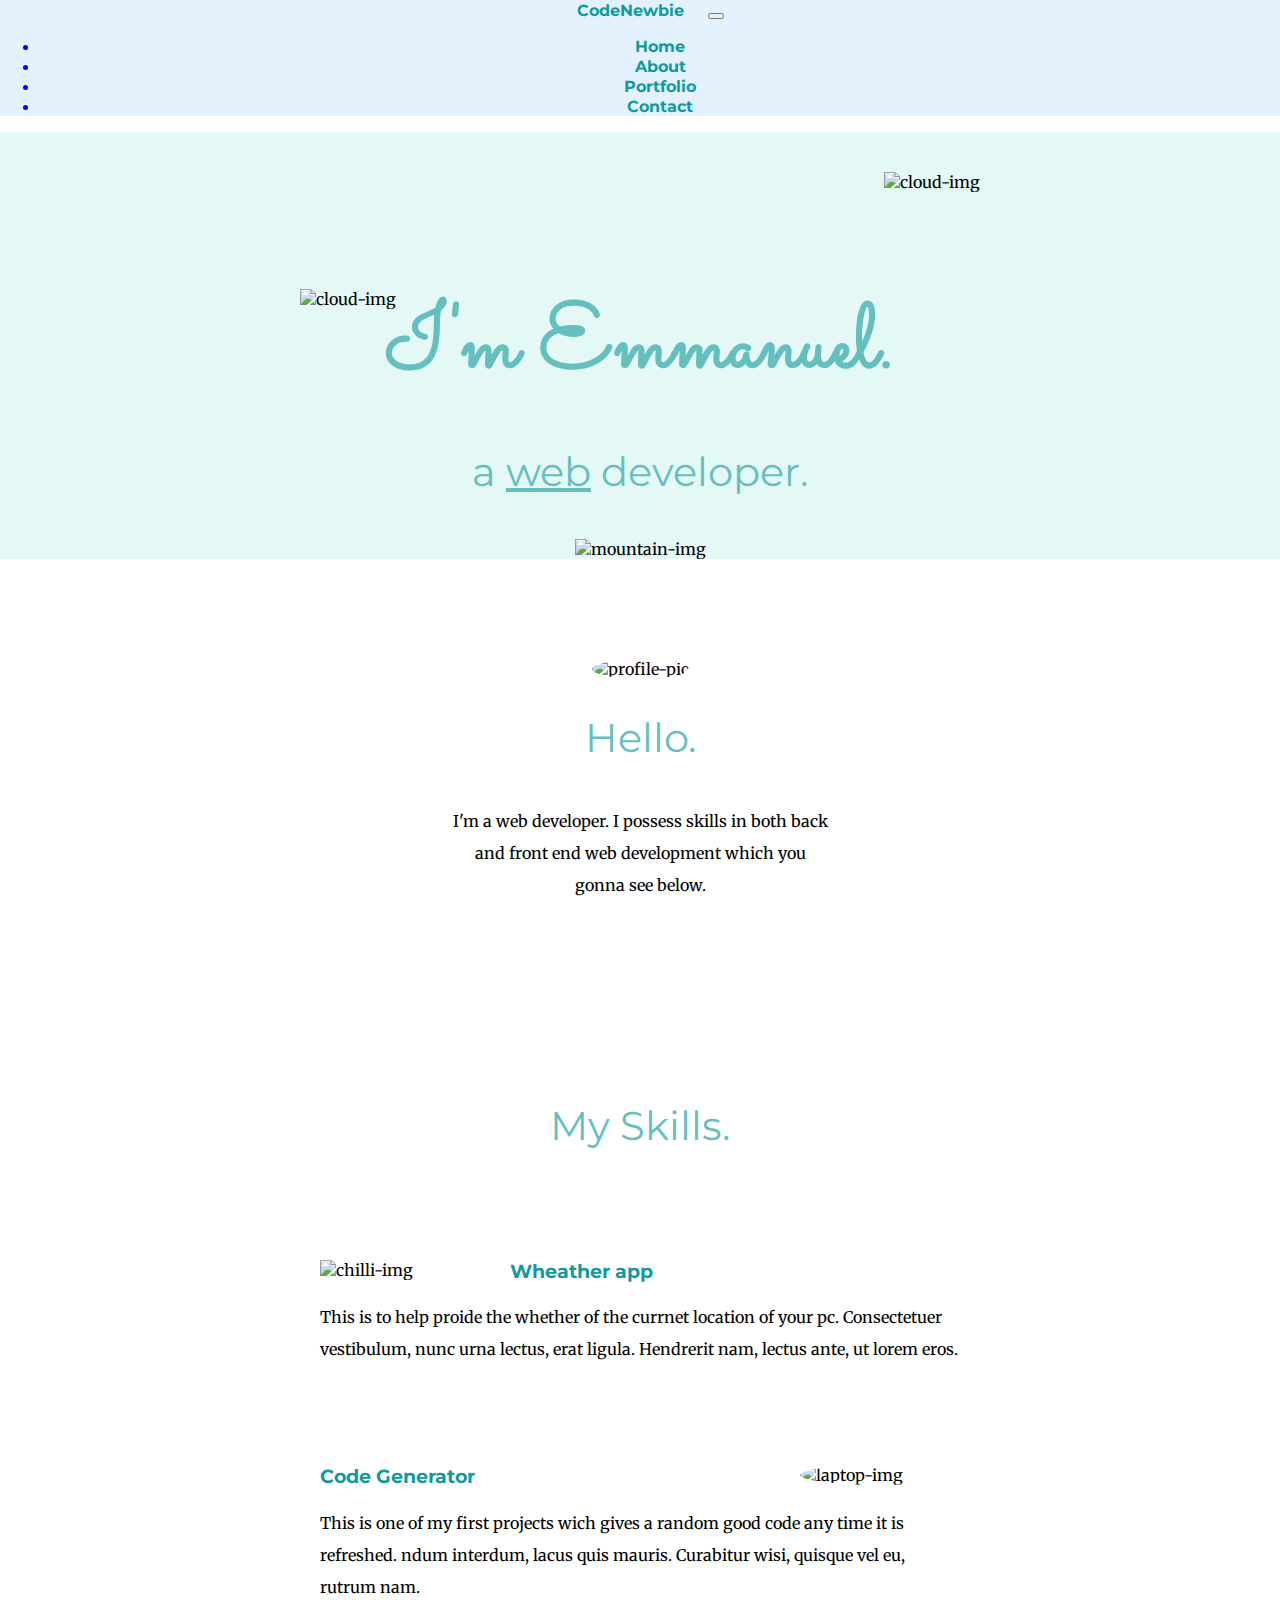
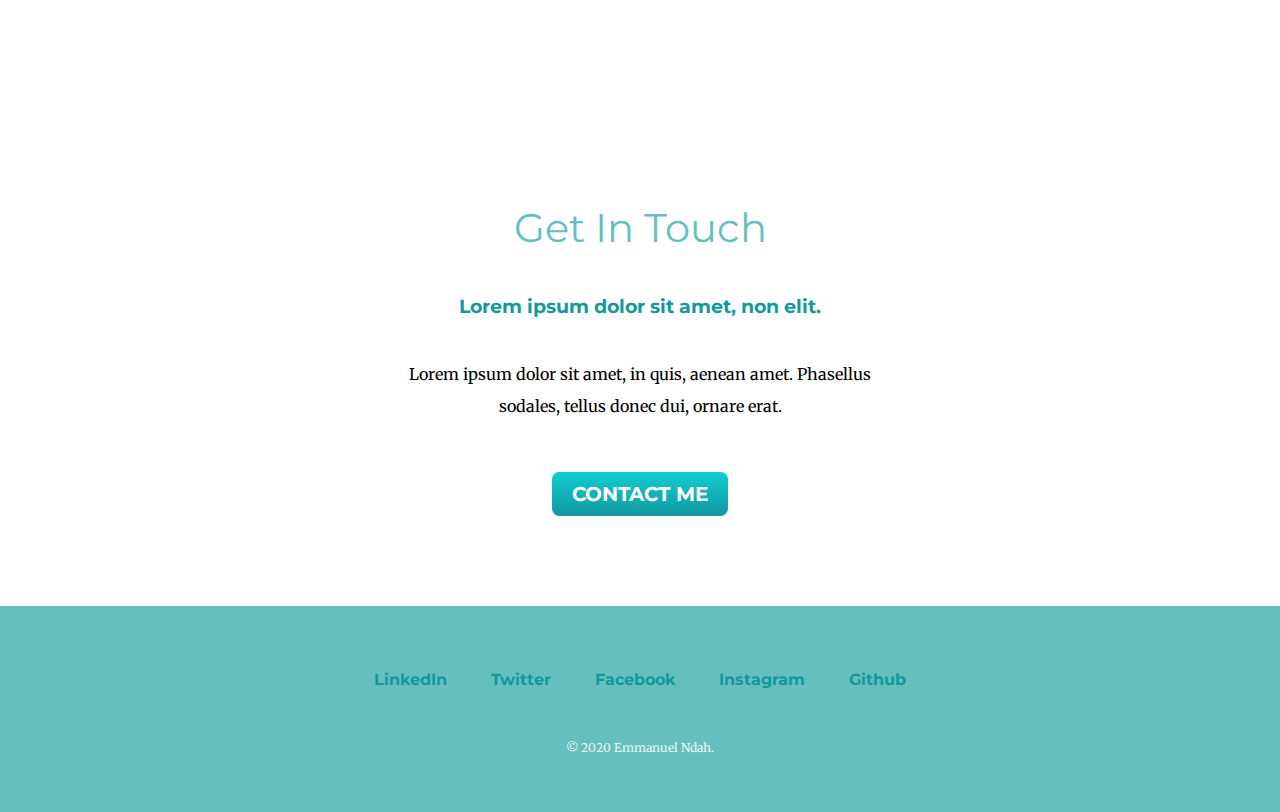
==== index.html @ 95f4feb8 "hover effect" ====
<!DOCTYPE html>
<html lang="en">
<head>
    <meta charset="UTF-8">
    <meta name="viewport" content="width=device-width, initial-scale=1.0">
    <title>HOME PAGE</title>

       <!-- Google Fonts -->
        <link href="https://fonts.googleapis.com/css2?family=Montserrat&family=Ubuntu&display=swap" rel="stylesheet">
        <link href="https://fonts.googleapis.com/css2?family=Merriweather:wght@300&family=Montserrat:wght@300&family=Sacramento&display=swap" rel="stylesheet">
        <!-- CSS stylesheets -->
        <link rel="stylesheet" href="https://stackpath.bootstrapcdn.com/bootstrap/4.5.0/css/bootstrap.min.css" integrity="sha384-9aIt2nRpC12Uk9gS9baDl411NQApFmC26EwAOH8WgZl5MYYxFfc+NcPb1dKGj7Sk" crossorigin="anonymous">
        <link rel="stylesheet" href="css/styles.css">

        <link rel="shortcut icon" href="css/favicon.ico">

         <!-- Font awesome fonts -->
        <script src="https://kit.fontawesome.com/a49a051648.js" crossorigin="anonymous"></script>
 
         <!-- Bootstrap Javascript -->
  <script src="https://code.jquery.com/jquery-3.5.1.slim.min.js" integrity="sha384-DfXdz2htPH0lsSSs5nCTpuj/zy4C+OGpamoFVy38MVBnE+IbbVYUew+OrCXaRkfj" crossorigin="anonymous"></script>
  <script src="https://cdn.jsdelivr.net/npm/popper.js@1.16.0/dist/umd/popper.min.js" integrity="sha384-Q6E9RHvbIyZFJoft+2mJbHaEWldlvI9IOYy5n3zV9zzTtmI3UksdQRVvoxMfooAo" crossorigin="anonymous"></script>
  <script src="https://stackpath.bootstrapcdn.com/bootstrap/4.5.0/js/bootstrap.min.js" integrity="sha384-OgVRvuATP1z7JjHLkuOU7Xw704+h835Lr+6QL9UvYjZE3Ipu6Tp75j7Bh/kR0JKI" crossorigin="anonymous"></script>

</head>
<body>


    <section id="title">
       

               <!-- Nav Bar -->
       <nav class="navbar  navbar-expand-lg navbar-dark bg-dark">
        <a class="navbar-brand" href="">CodeNewbie</a>
         <button class="navbar-toggler" type="button" data-toggle="collapse" data-target="#navbarSupportedContent" aria-controls="navbarSupportedContent" aria-expanded="false" aria-label="Toggle navigation">
        <span class="navbar-toggler-icon"></span>
      </button>
      <div class="collapse navbar-collapse" id="navbarSupportedContent">
        <ul class="navbar-nav ml-auto">
            <li class="nav-item">
                <a class="nav-link" href="index.html">Home</a>
            </li>
            <li class="nav-item">
                <a class="nav-link" href="cv.html">About</a>
            </li>
            <li class="nav-item">
                <a class="nav-link" href="portfolio.html">Portfolio</a>
            </li>
            <li class="nav-item">
                <a class="nav-link" href="contact.html">Contact</a>
            </li>
        </ul>
     </div>
    </nav>
        
    </section>


        <div class="top-container">
            <img class="top-cloud" src="images/cloud.png" alt="cloud-img">
            <h1>I'm Emmanuel.</h1> 
           <h2> a <span class="pro">web</span> developer. </h2>
           <img class="bottom-cloud" src="images/cloud.png" alt="cloud-img">
           <img src="images/mountain.png" alt="mountain-img">
        </div>
    
        <div class="middle-container">
            <div class="profile">
              <img class="profile2" src="images/landing page.jpg" alt="profile-pic">
              <h2>Hello.</h2>
              <p class="intro">I'm a web developer. I possess skills in both back and front end web development which you gonna see below. </p>
            </div>
            <hr>
            <div class="skills">
              <h2>My Skills.</h2>
              <div class="skill-row">
                <img class="skill-img" src="images/chillies.png" alt="chilli-img">
                <h3>Wheather app</h3>
                <p>This is to help proide the whether of the currnet location of your pc. Consectetuer vestibulum, nunc urna lectus, erat ligula. Hendrerit nam, lectus ante, ut lorem eros.</p>
              </div>
              <div class="skill-row">
                <img class="lap-img" src="images/computer.png" alt="laptop-img">
                <h3>Code Generator</h3>
                <p>This is one of my first projects wich gives a random good code any time it is refreshed. ndum interdum, lacus quis mauris. Curabitur wisi, quisque vel eu, rutrum nam.</p>
              </div>
            </div>
            
            <hr>
            <div class="contact-me">
                
              <h2>Get In Touch</h2>
              <h3>Lorem ipsum dolor sit amet, non elit.</h3>
              <p class="conatact-message">Lorem ipsum dolor sit amet, in quis, aenean amet. Phasellus sodales, tellus donec dui, ornare erat.</p>
              <a class="btn" href="mailto:ndahemmanuel237@gmail.com">CONTACT ME</a>
            </div>
          </div>
          
          
          <div class="bottom-container">
            <a class="footer-link" href="https://www.linkedin.com/in/emmanuel-ndah-701206197/">LinkedIn</a>
            <a class="footer-link" href="https://twitter.com/EmmanuelNdah6">Twitter</a>
            <a class="footer-link" href=" https://www.facebook.com/profile.php?id=100007890007368">Facebook</a>
            <a class="footer-link" href="https://www.instagram.com/darez_xtra/?hl=en">Instagram</a>
            <a class="footer-link" href="https://github.com/Darez-maker/">Github</a>
            <p class="footer-pp">© 2020 Emmanuel Ndah.</p>
          </div>
          
    
    

   
    
</body>
</html>
---- css/styles.css ----
body{
    margin: 0;
    text-align: center;
    font-family: 'Merriweather', serif;
   
}


.navbar{
    background-color: #e3f2fd;  
}
.nav-item{
    color: blue;
}

hr{
    border: #eaf6f6 6px;
    border-bottom: none;
    width: 4%;
    margin: 100px auto;
}

h1{
    font-size: 5.625rem;
    
    font-family: 'Sacramento', cursive;
    margin: 50px auto 0 auto;
    color: #66bfbf;
}

h2{
    font-size: 2.5rem;
    font-family: 'Montserrat', sans-serif;
    color: #66bfbf;
    font-weight: normal;
    padding-bottom: 10px;
}

h3{
    font-family: 'Montserrat', sans-serif;
    color: #11999e;
   
}
 p{
    line-height: 2;
 }


a{
    color: #11999e;
    font-family: 'Montserrat', sans-serif;
    margin: 10px 20px;
    font-weight: bold;
    text-decoration: none;
}

a:hover{
    color: #eaf6f6;
}

.top-container{
    background-color: #e4f9f5;
    position: relative;
    padding-top: 100px;
}

.profile2{
    border-radius: 100%;
    -webkit-transition: .3s ease-in-out;
	transition: .3s ease-in-out;  
}

.profile2:hover{
    filter: grayscale(100%);
}

.top-cloud{
    position: absolute;
    right: 300px;
    top: 40px;
}

.bottom-cloud{
    position: absolute;
    left: 300px;
    bottom: 250px;
}

.middle-container{
    margin: 100px 0;
}

.conatact-message{
    width: 40%;
    margin: 40px auto 60px;
}
.bottom-container{
    background-color: #66bfbf;
    padding: 50px 0 20px;
    
}
.footer-link{
    text-align: center;
    line-height: 3;
}

.footer-pp{
    color: #eaf6f6;
    font-size: 0.75rem;
    padding: 20px 0px;
}

.skill-row{
    width: 50%;
    margin: 100px auto 100px auto;
    text-align: left;
    
}
.skill-img{
    width: 25%;
    float: left;
    margin-right: 30px;
}

.lap-img{
    width: 25%;
    float: right;
    margin-left: 30px;
    border-radius: 100%;
}
.pro{
    text-decoration: underline;
}

.intro{
    width: 30%;
    margin: auto;
}

.btn {
    background: #11cdd4;
    background-image: -webkit-linear-gradient(top, #11cdd4, #11999e);
    background-image: -moz-linear-gradient(top, #11cdd4, #11999e);
    background-image: -ms-linear-gradient(top, #11cdd4, #11999e);
    background-image: -o-linear-gradient(top, #11cdd4, #11999e);
    background-image: linear-gradient(to bottom, #11cdd4, #11999e);
    -webkit-border-radius: 8;
    -moz-border-radius: 8;
    border-radius: 8px;
    font-family: 'Montserrat',sans-serif;
    color: #ffffff;
    font-size: 20px;
    padding: 10px 20px 10px 20px;
    text-decoration: none;
  }
  
  .btn:hover {
    background: #30e3cb;
    background-image: -webkit-linear-gradient(top, #30e3cb, #2bc4ad);
    background-image: -moz-linear-gradient(top, #30e3cb, #2bc4ad);
    background-image: -ms-linear-gradient(top, #30e3cb, #2bc4ad);
    background-image: -o-linear-gradient(top, #30e3cb, #2bc4ad);
    background-image: linear-gradient(to bottom, #30e3cb, #2bc4ad);
    text-decoration: none;
  }
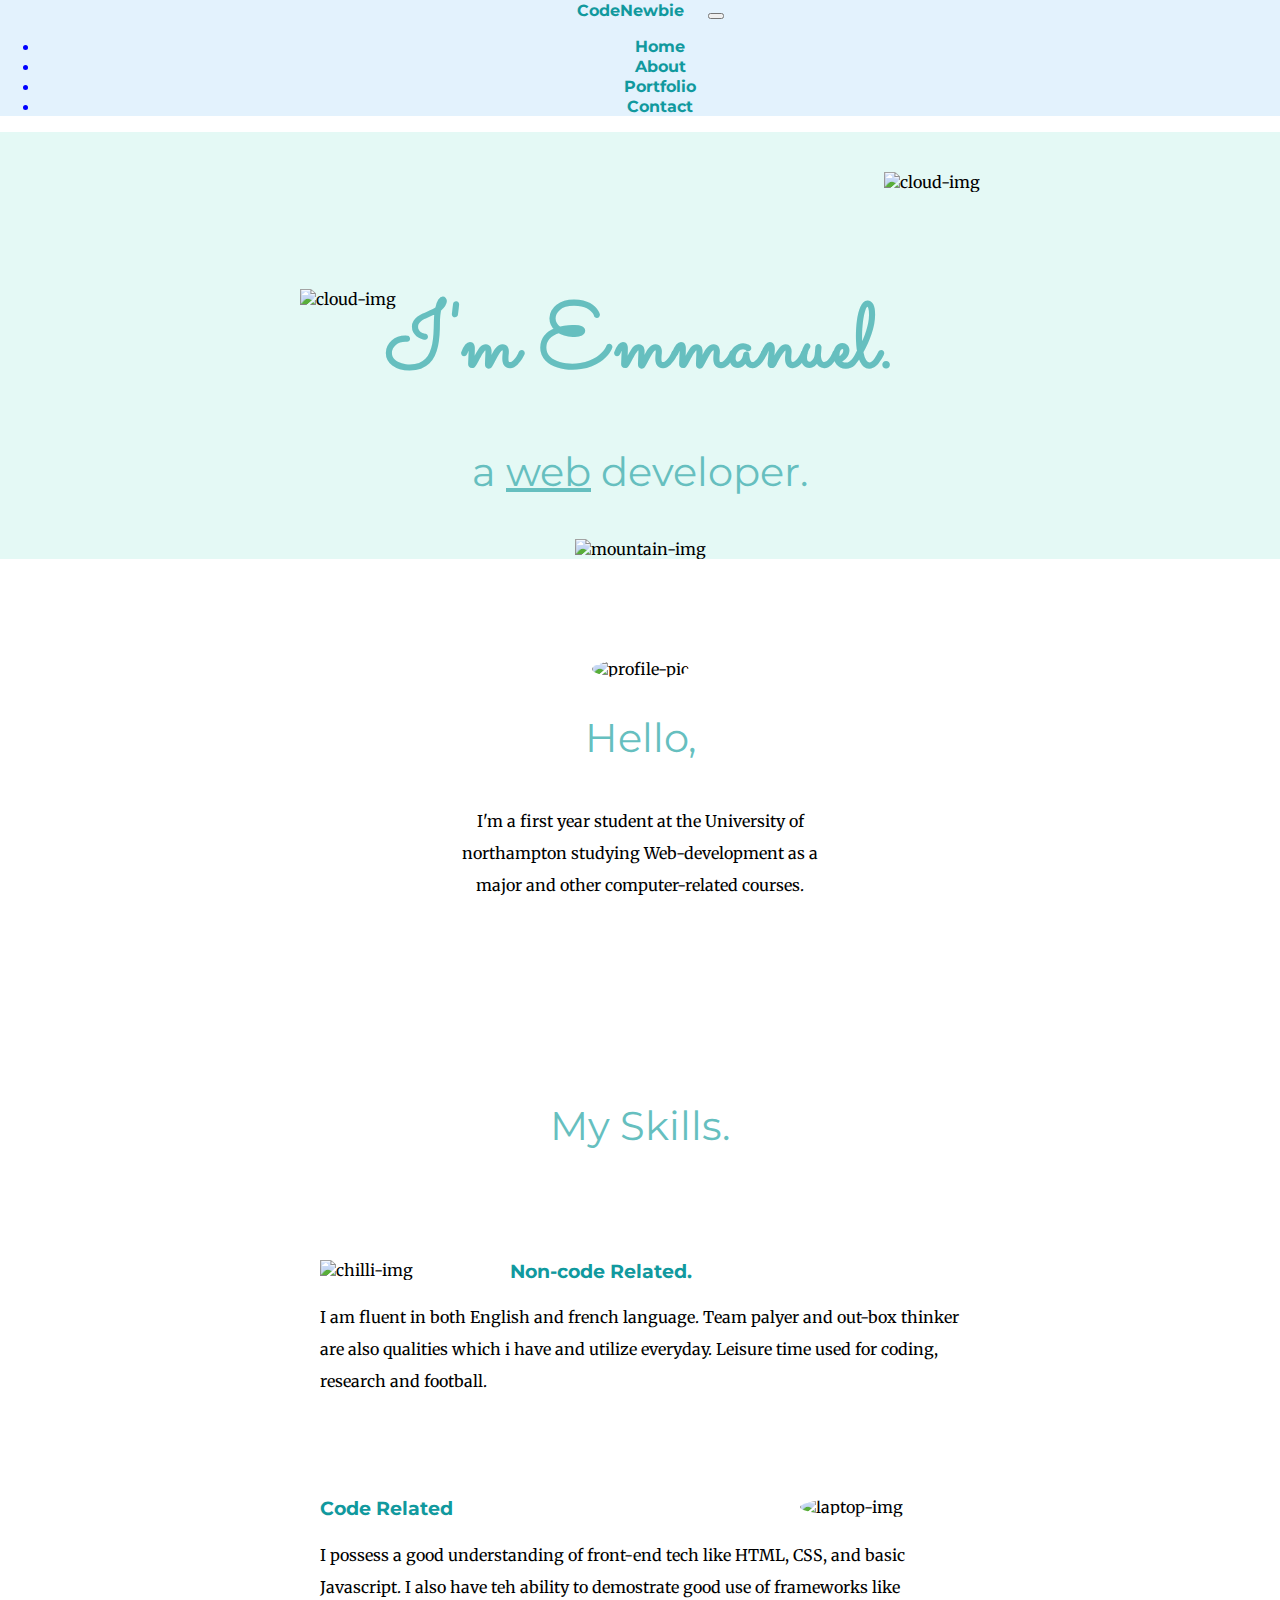
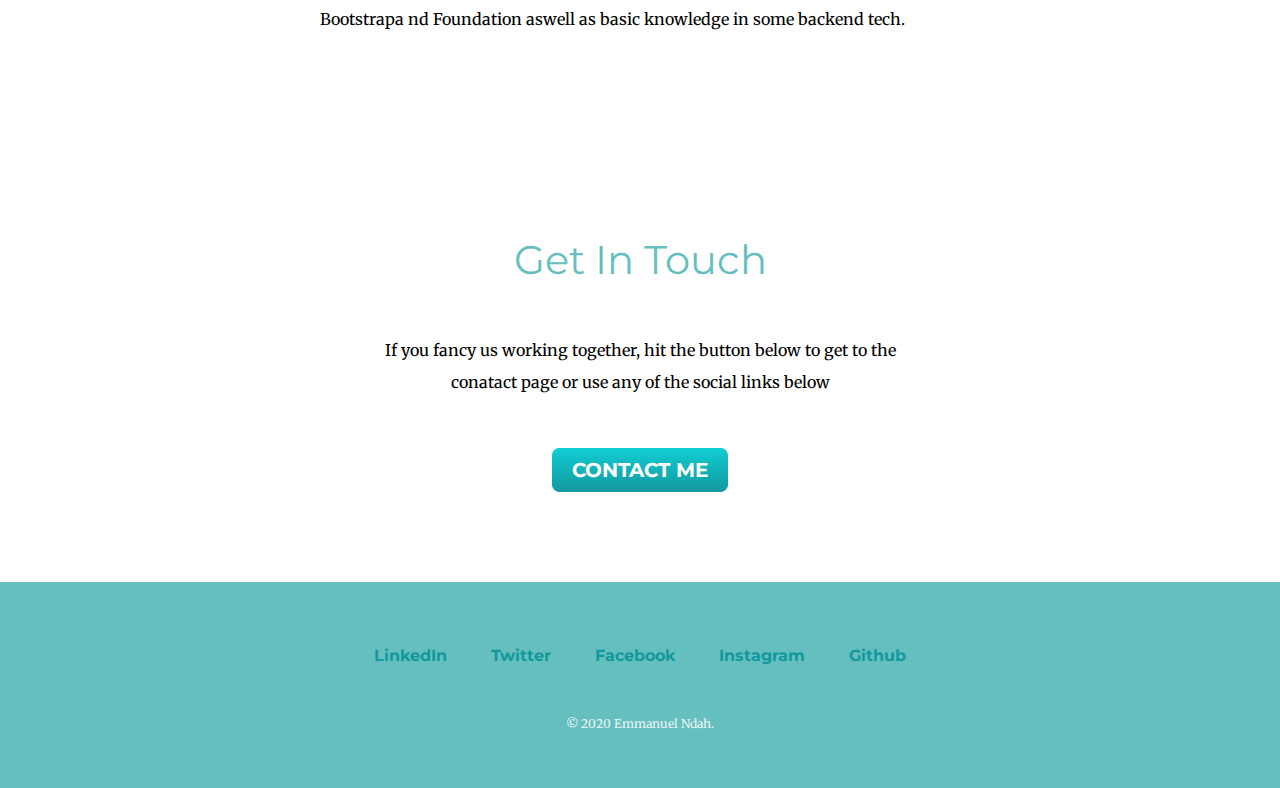
==== commit 0b300b63: "final home editing" ====
--- a/index.html
+++ b/index.html
@@ -67,21 +67,21 @@
         <div class="middle-container">
             <div class="profile">
               <img class="profile2" src="images/landing page.jpg" alt="profile-pic">
-              <h2>Hello.</h2>
-              <p class="intro">I'm a web developer. I possess skills in both back and front end web development which you gonna see below. </p>
+              <h2>Hello,</h2>
+              <p class="intro">I'm a first year student at the University of northampton studying Web-development as a major and other computer-related courses. </p>
             </div>
             <hr>
             <div class="skills">
               <h2>My Skills.</h2>
               <div class="skill-row">
                 <img class="skill-img" src="images/chillies.png" alt="chilli-img">
-                <h3>Wheather app</h3>
-                <p>This is to help proide the whether of the currnet location of your pc. Consectetuer vestibulum, nunc urna lectus, erat ligula. Hendrerit nam, lectus ante, ut lorem eros.</p>
+                <h3>Non-code Related.</h3>
+                <p>I am fluent in both English and french language. Team palyer and out-box thinker are also qualities which i have and utilize everyday. Leisure time used for coding, research and football.</p>
               </div>
               <div class="skill-row">
                 <img class="lap-img" src="images/computer.png" alt="laptop-img">
-                <h3>Code Generator</h3>
-                <p>This is one of my first projects wich gives a random good code any time it is refreshed. ndum interdum, lacus quis mauris. Curabitur wisi, quisque vel eu, rutrum nam.</p>
+                <h3>Code Related</h3>
+                <p>I possess a good understanding of front-end tech like HTML, CSS, and basic Javascript. I also have teh ability to demostrate good use of frameworks like Bootstrapa nd Foundation aswell as basic knowledge in some backend tech.  </p>
               </div>
             </div>
             
@@ -89,9 +89,9 @@
             <div class="contact-me">
                 
               <h2>Get In Touch</h2>
-              <h3>Lorem ipsum dolor sit amet, non elit.</h3>
-              <p class="conatact-message">Lorem ipsum dolor sit amet, in quis, aenean amet. Phasellus sodales, tellus donec dui, ornare erat.</p>
-              <a class="btn" href="mailto:ndahemmanuel237@gmail.com">CONTACT ME</a>
+              
+              <p class="conatact-message">If you fancy us working together, hit the button below to get to the conatact page or use any of the social links below</p>
+              <a class="btn" href="contact.html">CONTACT ME</a>
             </div>
           </div>
           
